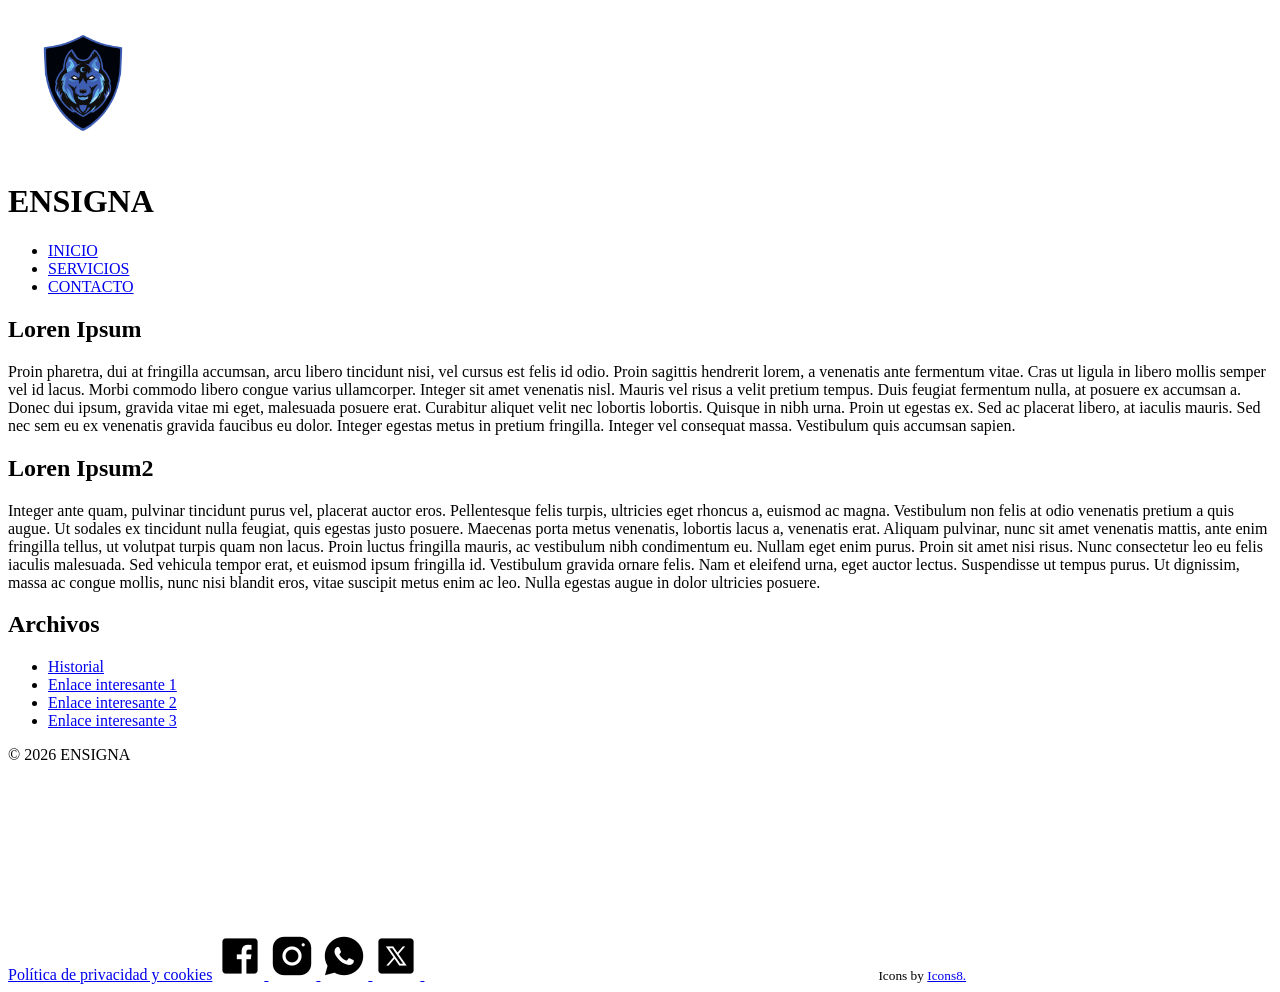
==== index.html @ 8776bb2f "added structure in index.html" ====
<!doctype html>
<html lang="en">
  <head>
    <meta charset="UTF-8" />
    <meta name="description" content="Una página hecha para la clase de Desarrollo de Interfaces - IES MARE NOSTRUM 2026 - 2027" />
    <meta name="keywords" content="ensigna, ENSIGNA, DIW, mare nostrum" />
    <meta name="author" content="Mario Espinosa Figuérez" />
    <meta name="copyright" content="2026, Mario Espinosa Figuérez" />
    <meta name="robots" content="index, follow" />
    <meta name="viewport" content="width=device-width, initial-scale=1.0" />
    <title>ENSIGNA - Inicio</title>
  </head>
  <body>
    <header>
      <a href="#inicio"
        ><img alt="logo" src="assets/images/logo.png" width="150" height="150"
      /></a>
      <h1>ENSIGNA</h1>
    </header>
    <nav>
      <ul>
        <li><a href="#inicio" id="#inicio">INICIO</a></li>
        <li><a href="#">SERVICIOS</a></li>
        <li><a href="pages/contacto.html">CONTACTO</a></li>
      </ul>
    </nav>
    <main>
      <section>
        <article>
          <h2>Loren Ipsum</h2>
          <p>
            Proin pharetra, dui at fringilla accumsan, arcu libero tincidunt
            nisi, vel cursus est felis id odio. Proin sagittis hendrerit lorem,
            a venenatis ante fermentum vitae. Cras ut ligula in libero mollis
            semper vel id lacus. Morbi commodo libero congue varius ullamcorper.
            Integer sit amet venenatis nisl. Mauris vel risus a velit pretium
            tempus. Duis feugiat fermentum nulla, at posuere ex accumsan a.
            Donec dui ipsum, gravida vitae mi eget, malesuada posuere erat.
            Curabitur aliquet velit nec lobortis lobortis. Quisque in nibh urna.
            Proin ut egestas ex. Sed ac placerat libero, at iaculis mauris. Sed
            nec sem eu ex venenatis gravida faucibus eu dolor. Integer egestas
            metus in pretium fringilla. Integer vel consequat massa. Vestibulum
            quis accumsan sapien.
          </p>
        </article>

        <article>
          <h2>Loren Ipsum2</h2>
          <p>
            Integer ante quam, pulvinar tincidunt purus vel, placerat auctor
            eros. Pellentesque felis turpis, ultricies eget rhoncus a, euismod
            ac magna. Vestibulum non felis at odio venenatis pretium a quis
            augue. Ut sodales ex tincidunt nulla feugiat, quis egestas justo
            posuere. Maecenas porta metus venenatis, lobortis lacus a, venenatis
            erat. Aliquam pulvinar, nunc sit amet venenatis mattis, ante enim
            fringilla tellus, ut volutpat turpis quam non lacus. Proin luctus
            fringilla mauris, ac vestibulum nibh condimentum eu. Nullam eget
            enim purus. Proin sit amet nisi risus. Nunc consectetur leo eu felis
            iaculis malesuada. Sed vehicula tempor erat, et euismod ipsum
            fringilla id. Vestibulum gravida ornare felis. Nam et eleifend urna,
            eget auctor lectus. Suspendisse ut tempus purus. Ut dignissim, massa
            ac congue mollis, nunc nisi blandit eros, vitae suscipit metus enim
            ac leo. Nulla egestas augue in dolor ultricies posuere.
          </p>
        </article>

        <aside>
          <h2>Archivos</h2>
          <ul>
            <li><a href="#">Historial</a></li>
            <li><a href="#">Enlace interesante 1</a></li>
            <li><a href="#">Enlace interesante 2</a></li>
            <li><a href="#">Enlace interesante 3</a></li>
          </ul>
        </aside>
      </section>
    </main>

    <footer>
      <p>&#169; 2026 ENSIGNA</p>
      <span>
        <a href="#" target="_blank">Política de privacidad y cookies</a>
      </span>
      <a href="https://www.facebook.com" target="_blank">
        <img src="assets/images/icons/facebook.png" alt="facebook icon" />
      </a>
      <a href="https://www.instagram.com" target="_blank">
        <img src="assets/images/icons/instagram.png" alt="instagram icon" />
      </a>
      <a href="https://www.whatsapp.com" target="_blank">
        <img src="assets/images/icons/whatssap.png" alt="whatssap icon" />
      </a>
      <a href="https://x.com" target="_blank">
        <img src="assets/images/icons/x.png" alt="twitter icon" />
      </a>
      <iframe
        src="https://www.google.com/maps/embed?pb=!4v1793105326272!6m8!1m7!1sNcIaLmpzqLdB4XFvnJhQTg!2m2!1d39.05926629884674!2d-1.056579204484029!3f146.70360236150404!4f7.460979013719339!5f0.8067808208056332"
        width="450"
        height="200"
        style="border: 0"
        allowfullscreen
        loading="lazy"
        referrerpolicy="strict-origin-when-cross-origin"
      ></iframe>
      <small>Icons by <a href="icons8.com">Icons8.</a></small>
    </footer>
  </body>
</html>
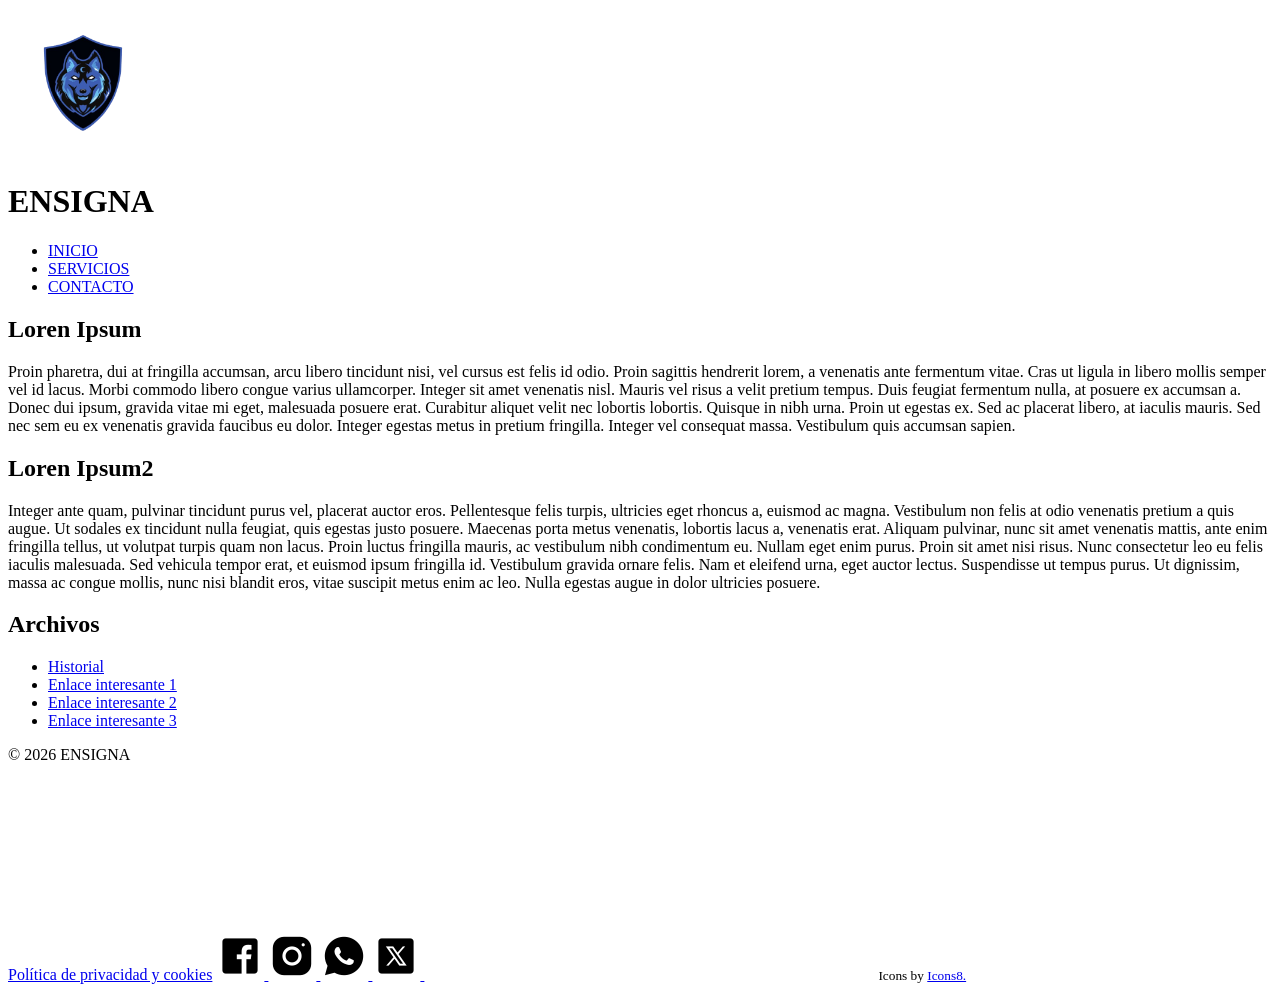
==== commit 6d93f728: "Added favicon and change logo with no transparency" ====
--- a/index.html
+++ b/index.html
@@ -1,20 +1,24 @@
 <!doctype html>
 <html lang="en">
   <head>
-    <meta charset="UTF-8" />
-    <meta name="description" content="Una página hecha para la clase de Desarrollo de Interfaces - IES MARE NOSTRUM 2026 - 2027" />
-    <meta name="keywords" content="ensigna, ENSIGNA, DIW, mare nostrum" />
-    <meta name="author" content="Mario Espinosa Figuérez" />
-    <meta name="copyright" content="2026, Mario Espinosa Figuérez" />
-    <meta name="robots" content="index, follow" />
-    <meta name="viewport" content="width=device-width, initial-scale=1.0" />
-    <title>ENSIGNA - Inicio</title>
+    <meta charset="UTF-8">
+    <meta
+      name="description"
+      content="Una página hecha para la clase de Desarrollo de Interfaces - IES MARE NOSTRUM 2026 - 2027">
+    <meta name="keywords" content="ensigna, ENSIGNA, DIW, mare nostrum">
+    <meta name="author" content="Mario Espinosa Figuérez">
+    <meta name="copyright" content="2026, Mario Espinosa Figuérez">
+    <meta name="robots" content="index, follow">
+    <meta name="viewport" content="width=device-width, initial-scale=1.0">
+    <title>Inicio</title>
+    <meta name="title" content="ENSIGNA - INICIO">
+    <link rel="icon" type="image/x-icon" href="assets/images/favicon.ico">
   </head>
   <body>
     <header>
-      <a href="#inicio"
-        ><img alt="logo" src="assets/images/logo.png" width="150" height="150"
-      /></a>
+      <a href="#inicio">
+        <img alt="logo" src="assets/images/logo.png" width="150" height="150"/>
+      </a>
       <h1>ENSIGNA</h1>
     </header>
     <nav>
@@ -79,7 +83,11 @@
     <footer>
       <p>&#169; 2026 ENSIGNA</p>
       <span>
-        <a href="#" target="_blank">Política de privacidad y cookies</a>
+        <a
+          href="https://www.termsfeed.com/live/abd02ba2-a43a-4061-9faf-4f3a8868f134"
+          target="_blank"
+          >Política de privacidad y cookies</a
+        >
       </span>
       <a href="https://www.facebook.com" target="_blank">
         <img src="assets/images/icons/facebook.png" alt="facebook icon" />
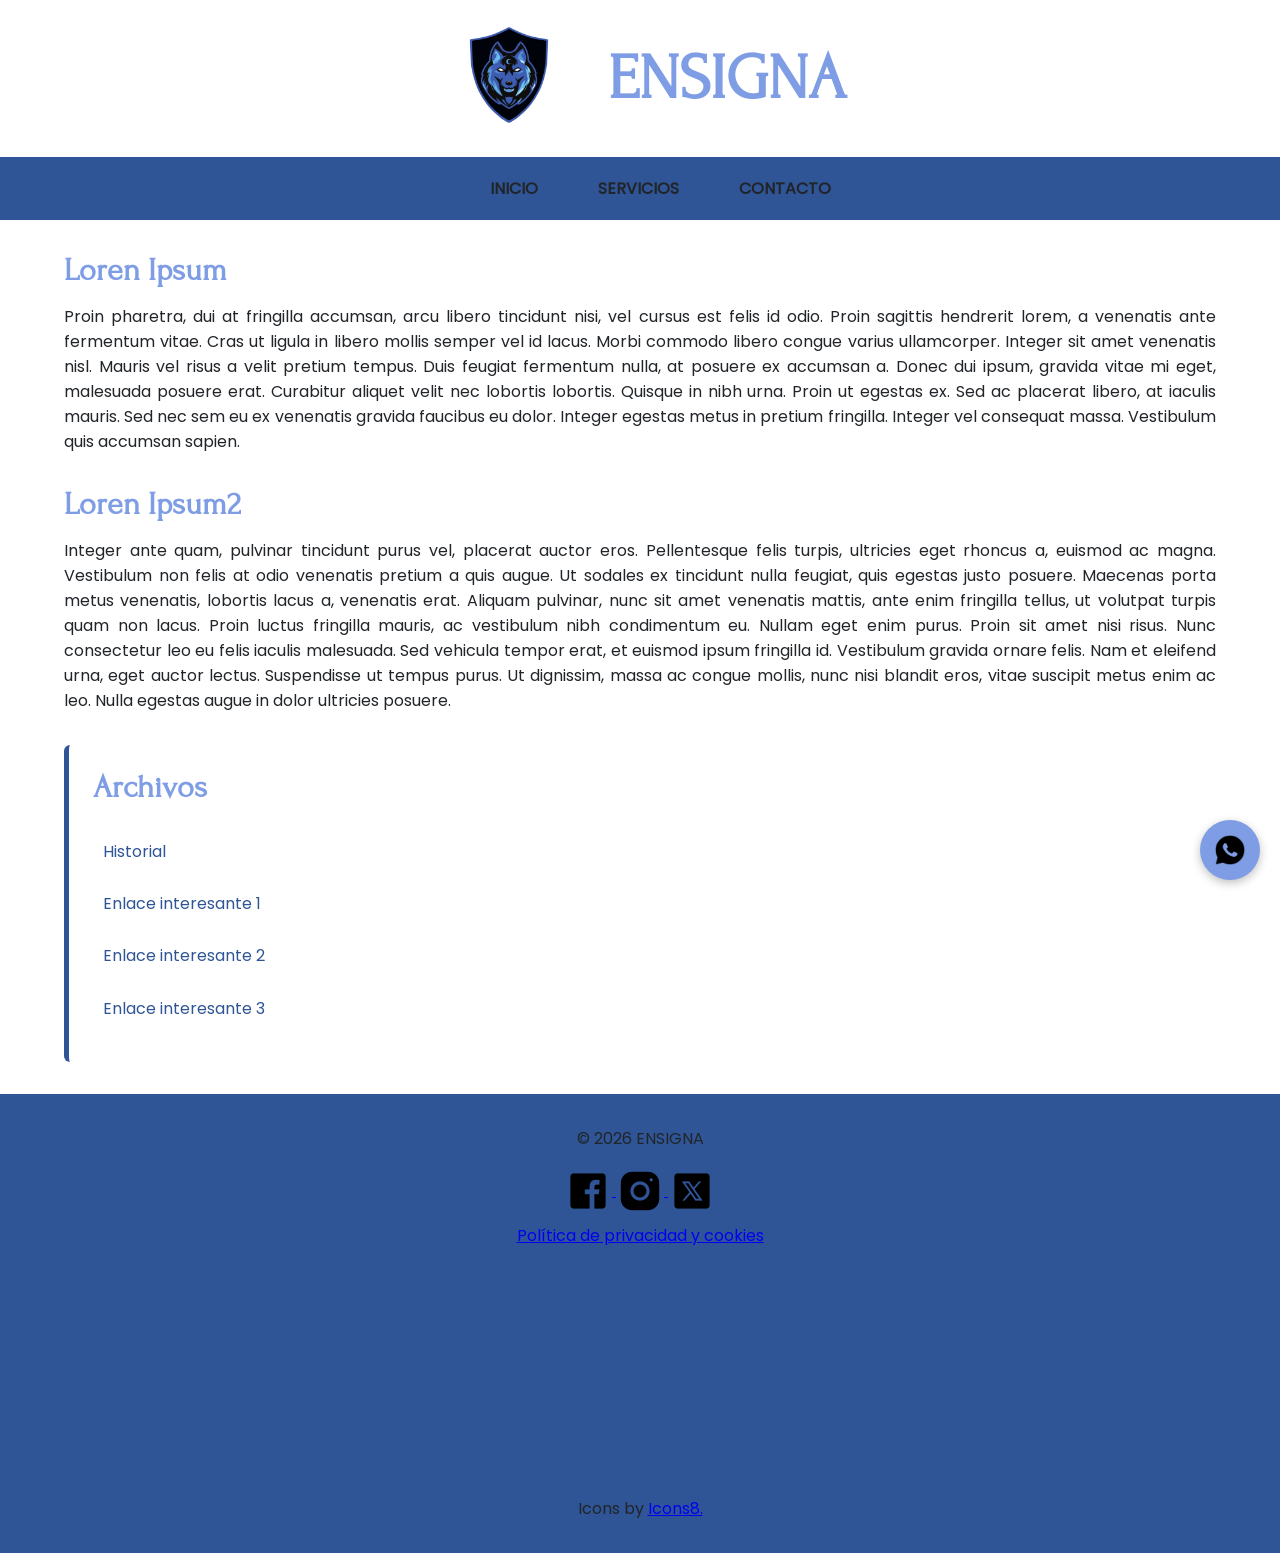
==== commit edab84b5: "put socials before privacy and cookies link + footer style" ====
--- a/index.html
+++ b/index.html
@@ -13,6 +13,7 @@
     <title>Inicio</title>
     <meta name="title" content="ENSIGNA - INICIO">
     <link rel="icon" type="image/x-icon" href="assets/images/favicon.ico">
+    <link href="assets/css/style.css" rel="stylesheet">
   </head>
   <body>
     <header>
@@ -24,11 +25,11 @@
     <nav>
       <ul>
         <li><a href="#inicio" id="#inicio">INICIO</a></li>
-        <li><a href="#">SERVICIOS</a></li>
+        <li><a href="pages/servicios.html">SERVICIOS</a></li>
         <li><a href="pages/contacto.html">CONTACTO</a></li>
       </ul>
     </nav>
-    <main>
+    <main>  
       <section>
         <article>
           <h2>Loren Ipsum</h2>
@@ -82,25 +83,26 @@
 
     <footer>
       <p>&#169; 2026 ENSIGNA</p>
+      <div class="socials">
+        <a href="https://www.facebook.com" target="_blank" class="facebook">
+          <img src="assets/images/icons/facebook.png" alt="facebook icon" />
+        </a>
+        <a href="https://www.instagram.com" target="_blank" class="instagram">
+          <img src="assets/images/icons/instagram.png" alt="instagram icon" />
+        </a>
+        <a href="https://www.whatsapp.com" target="_blank" class="whatssapp">
+          <img src="assets/images/icons/whatssap.png" alt="whatssap icon" />
+        </a>
+        <a href="https://x.com" target="_blank" class="twitter">
+          <img src="assets/images/icons/x.png" alt="twitter icon" />
+        </a>
+      </div>
       <span>
         <a
           href="https://www.termsfeed.com/live/abd02ba2-a43a-4061-9faf-4f3a8868f134"
-          target="_blank"
-          >Política de privacidad y cookies</a
-        >
+          target="_blank">Política de privacidad y cookies</a>
       </span>
-      <a href="https://www.facebook.com" target="_blank">
-        <img src="assets/images/icons/facebook.png" alt="facebook icon" />
-      </a>
-      <a href="https://www.instagram.com" target="_blank">
-        <img src="assets/images/icons/instagram.png" alt="instagram icon" />
-      </a>
-      <a href="https://www.whatsapp.com" target="_blank">
-        <img src="assets/images/icons/whatssap.png" alt="whatssap icon" />
-      </a>
-      <a href="https://x.com" target="_blank">
-        <img src="assets/images/icons/x.png" alt="twitter icon" />
-      </a>
+      
       <iframe
         src="https://www.google.com/maps/embed?pb=!4v1793105326272!6m8!1m7!1sNcIaLmpzqLdB4XFvnJhQTg!2m2!1d39.05926629884674!2d-1.056579204484029!3f146.70360236150404!4f7.460979013719339!5f0.8067808208056332"
         width="450"
--- a/assets/css/style.css
+++ b/assets/css/style.css
@@ -0,0 +1,205 @@
+* { 
+    margin: 0;
+ }
+
+html { font-size: 100%; }
+
+@font-face {
+    font-family: "Forum";
+    src: url("../webfonts/Forum-Regular.ttf");
+}
+
+@font-face {
+    font-family: "Poppins";
+    src: url(../webfonts/Poppins-Regular.ttf);
+}
+
+/* VARIABLES */
+
+:root {
+    --font-titles: "Forum", serif;
+    --font-text: "Poppins", sans-serif;
+
+    --main-bg: #FFFFFF;
+    --main-color: #7E9DE4;
+    --secondary-color: #2F5597;
+    --text-color: #212529;
+    --hover-color: #6585D0;
+    --btn-pressed-color: #2F5597;
+
+    --64pixels-size: 4em;
+    --32pixels-size: 2em;
+    --24pixels-size: 1.5em;
+    --16pixels-base-size: 1em;
+}
+
+/* GENERAL STYLES */
+
+body {
+    background-color: var(--main-bg);
+    color: var(--text-color);
+    font-family: var(--font-text);
+}
+
+h1, h2, h3, caption { 
+    font-family: var(--font-titles);
+    color: var(--main-color);
+    margin-bottom: .5em;
+}
+
+h1 { font-size: var(--64pixels-size);}
+h2, caption { font-size: var(--32pixels-size);}
+h3 { font-size: var(--24pixels-size);}
+
+p, small, nav, a, button, input, textarea, label, li { 
+    font-family: var(--font-text);
+    font-size: var(--16pixels-base-size);
+}
+
+p { margin-bottom: 1em; }
+
+/* Header */
+header {
+    display: flex;
+    align-items: center;
+    justify-content: center;
+    gap: 1.5em;
+    font-family: var(--font-text);
+
+    & h1 { margin: 0 !important; }
+}
+
+/* Navegation */
+nav {
+    position: sticky;
+    top: 0;
+    z-index: 1000;
+    background-color: var(--secondary-color);
+    padding: .5em 1em;
+}
+
+nav ul {
+    list-style: none;
+    display: flex;
+    justify-content: center;
+    align-items: center;
+    flex-wrap: wrap;
+    gap: .75em;
+}
+
+nav ul li a {
+    display: block;
+    padding: 0.7em 1.5em;
+    border-radius: 6px;
+    color: var(--text-color);
+    text-decoration: none;
+    text-align: center;
+    font-weight: bold;
+}
+
+/* Main content */
+main {
+    width: 90%;
+    max-width: 1200px;
+    margin: 2em auto;
+    min-height: 40vh;
+}
+
+section, article { margin-bottom: 2em;}
+article p { text-align: justify; }
+
+/* Aside */
+aside {
+    margin-top: 2em;
+    padding: 1.5em;
+    background-color: var(--main-bg);
+    border-left: 5px solid var(--secondary-color);
+    border-radius: 6px;
+}
+
+aside h2 {
+    color: var(--main-color);
+    margin-bottom: 0.75em;
+}
+
+aside ul {
+    list-style: none;
+    padding-left: 0;
+}
+
+aside ul li {
+    margin-bottom: 0.5em;
+}
+
+aside ul li a {
+    display: block;
+    padding: 0.6em;
+    color: var(--secondary-color);
+    text-decoration: none;
+    border-radius: 4px;
+
+    &:hover { color: var(--hover-color)}
+}
+
+/* Footer */
+footer {
+    padding: 2em;
+    background-color: var(--secondary-color);
+    color: var(--text-color);
+    text-align: center;
+    font-family: var(--font-text);
+}
+
+footer iframe {
+    display: block;
+    width: 100%;
+    max-width: 450px;
+    margin: 1.5em auto;
+}
+
+footer img { vertical-align: middle; }
+
+footer span {
+    display: block;
+    margin-top: .5em;
+}
+
+footer small {
+    display: block;
+    margin-top: 1em;
+}
+
+/* Footer Whatssap Link Sticky */
+footer .socials a.whatssapp {
+    position: fixed;
+    right: 20px;
+    bottom: 20px;
+    z-index: 2000;
+
+    display: flex;
+    align-items: center;
+    justify-content: center;
+
+    width: 60px;
+    height: 60px;
+    margin: 0;
+
+    background-color: var(--main-color);
+    border-radius: 50%;
+    box-shadow: 0 3px 10px rgba(0, 0, 0, 0.25);
+}
+
+footer .socials a.whatssapp img {
+    width: 36px;
+    height: 36px;
+}
+
+footer .socials a.whatssapp:hover {
+    background-color: var(--hover-color);
+    transform: scale(1.08);
+    transition: transform 0.2s ease, background-color 0.2s ease;
+}
+
+footer .socials a.whatssapp:active {
+    background-color: var(--secondary-color);
+}
